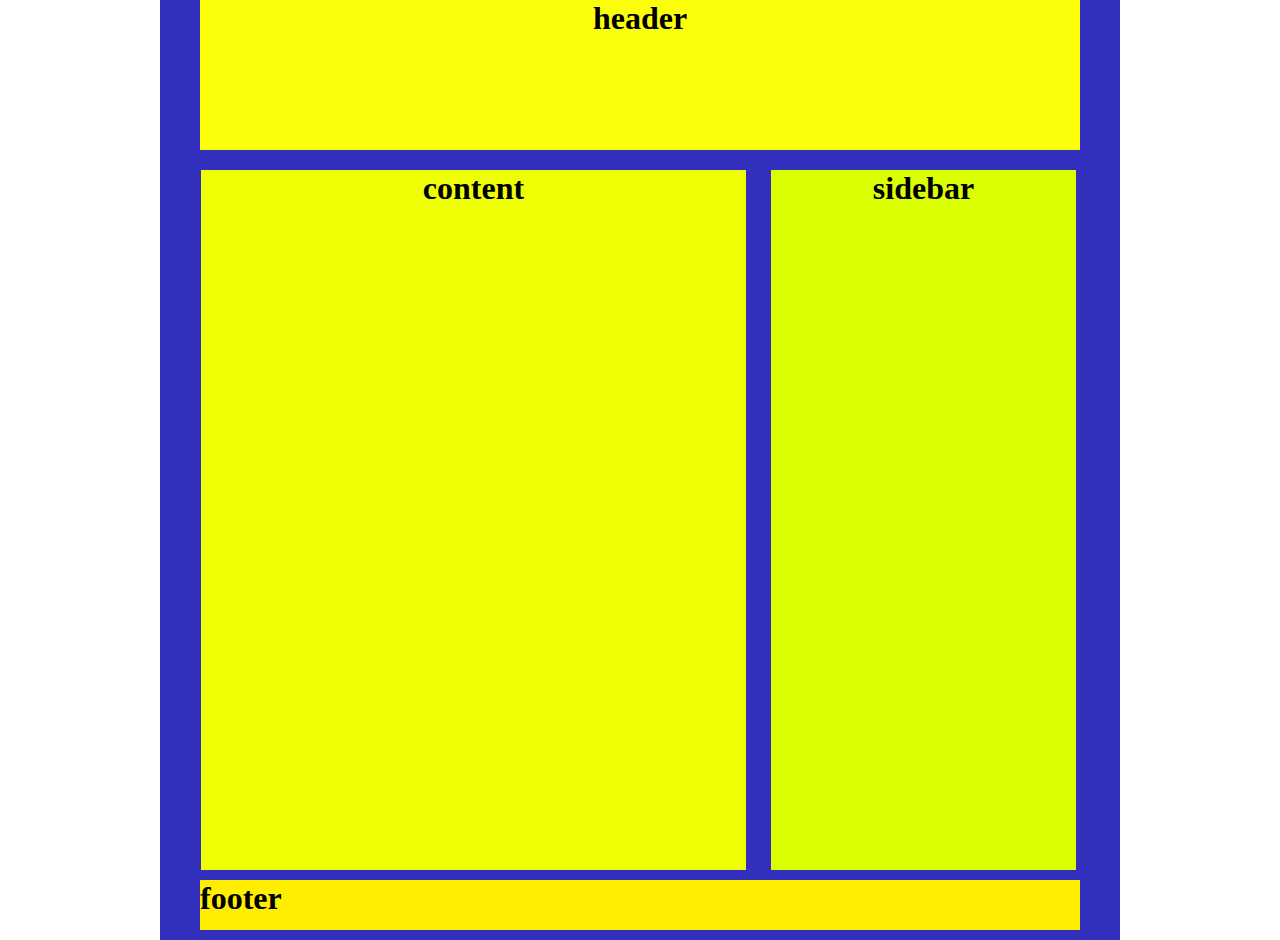
==== index.html @ e9307d13 "test" ====
<!DOCTYPE html>
<html lang="en">

<head>
    <meta charset="UTF-8">
    <meta name="viewport" content="width=device-width, initial-scale=1.0">
    <meta>
    <http-equiv="X-UA-Compatible"content="ie=edge">
        <title>Layout</title>
        <link rel="stylesheet" href="style.css">
</head>

<body>

    <div class="container">
        <header>
            <h1>header</h1>
        </header>
        <section>
            <h1>content</h1>
        </section>
        <aside>
            <h1>sidebar</h1>
        </aside>
        <div class="clearfix"></div>
        <footer>
            <h1>footer</h1>
        </footer>
    </div>

</body>

</html>
---- style.css ----
* {
  margin: 0;
  padding: 0;
}

.clearfix {
  clear: both;
}

.container {
  width: 960px;
  margin: 0 auto;
  background: rgb(49, 47, 187);
  overflow: hidden;
}
header {
  text-align: center;
  width: 880px;
  height: 150px;
  background: rgb(251, 255, 9);
  margin: 0 auto;
}
section {
  margin-left: 41px;
  margin-top: 20px;
  text-align: center;
  width: 545px;
  height: 700px;
  background: rgb(238, 255, 4);
  float: left;
}
aside {
  margin-left: 25px;
  margin-top: 20px;
  width: 305px;
  height: 700px;
  text-align: center;
  background: rgb(217, 255, 1);
  float: left;
}

footer {
  background: rgb(255, 238, 0);
  width: 880px;
  height: 50px;
  margin: 10px auto;
}
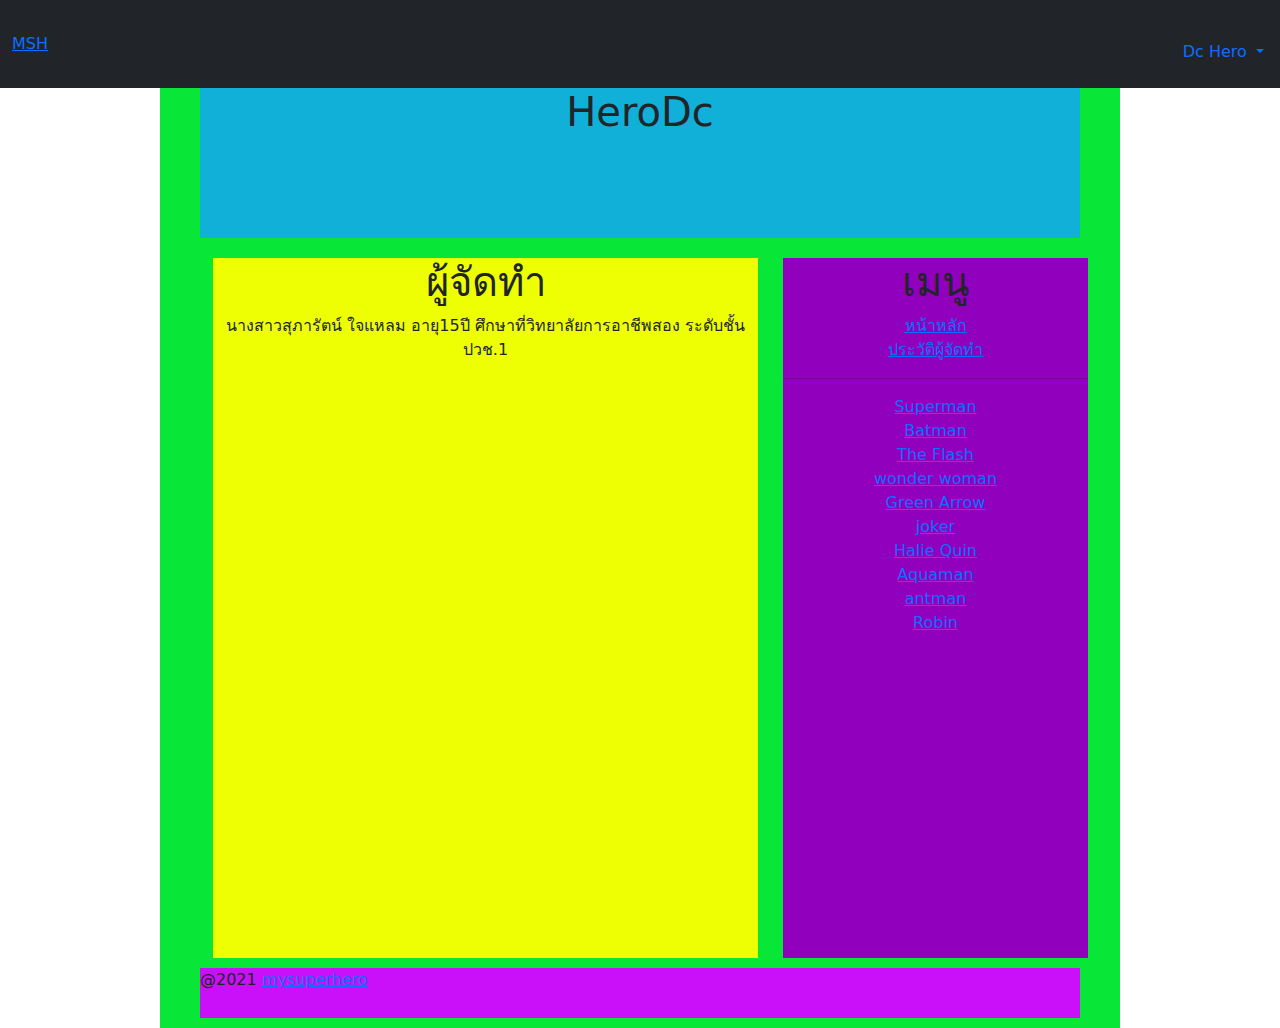
==== commit d6f1c71f: "HeroDc" ====
--- a/index.html
+++ b/index.html
@@ -1,33 +1,112 @@
 <!DOCTYPE html>
 <html lang="en">
+  <head>
+    <meta charset="UTF-8" />
+    <meta name="viewport" content="width=device-width, initial-scale=1.0" />
+    <title>mysuperhero</title>
+    <link rel="stylesheet" href="./css/bootstrap.css">
+    <link rel="stylesheet" href="style.css" />
+  </head>
+  <body>
+    <nav class="navbar navbar-expand-lg navbar-dark bg-dark">
+      <div class="container-fluid">
+        <a class="navber-brand"heef="#">MSH</a>
+        <button
+        class="navbar-toggler"
+        type="button"
+        data-bs-toggle="collapse"
+        data-bs-target="#navberSupportedcontent"
+        aria-controls="navberSupportedcontent"
+        aria-expanded="false"
+        aria-label="toggle navigation"
+        >
+        <span class="navber-toggle-icon"></span>
+      </button>
+      </div class="collapse navbar-collapse"id="navberSupportedcontent">
+      <ul class="navber-nav me-auto mb-2 mb-lg-o">
+        <li class="nav-item dropdown"></li>
+        <a 
+        class="nav-link dropdown-toggle"
+        href="#"
+        id="navberDropdown"
+        role="button"
+        data-bs-toggle="dropdown"
+        aria-expanded="false"
+        >
+        Dc Hero
+      </a>
+      <ul class="dropdown-menu"aria-labelledby="navberDropdown">
+        <li><a class="dropdown-item"href="C01.html">Superman</a></li>
+        <li><a class="dropdown-item"href="C02.html">Batman</a></li>
+        <li><a class="dropdown-item"href="C03.html">The Flash</a></li>
+        <li><a class="dropdown-item"href="C04.html">wonder woman</a></li>
+        <li><a class="dropdown-item"href="C05.html">green Lantern</a></li>
+        <li><a class="dropdown-item"href="C06.html">joker</a></li>
+        <li><a class="dropdown-item"href="C07.html">Halie Quin</a></li>
+        <li><a class="dropdown-item"herf="C08.html">antman</a></li>
+        <li><a class="dropdown-item"herf="C09.html">Aquaman</a></li>
+        <li><a class="dropdown-item"href="C10.html">Cyborg</a></li>
+      </ul>
+      </ul>
+    </nav>
 
-<head>
-    <meta charset="UTF-8">
-    <meta name="viewport" content="width=device-width, initial-scale=1.0">
-    <meta>
-    <http-equiv="X-UA-Compatible"content="ie=edge">
-        <title>Layout</title>
-        <link rel="stylesheet" href="style.css">
-</head>
-
-<body>
+    <script src="./js/bootstrap.js"></script>
 
     <div class="container">
-        <header>
-            <h1>header</h1>
-        </header>
-        <section>
-            <h1>content</h1>
-        </section>
-        <aside>
-            <h1>sidebar</h1>
-        </aside>
-        <div class="clearfix"></div>
-        <footer>
-            <h1>footer</h1>
-        </footer>
+      <header>
+        <h1>HeroDc</h1>
+
+      </header>
+      <section>
+        <h1>ผู้จัดทำ</h1>
+        
+        <p>
+          นางสาวสุภารัตน์ ใจแหลม อายุ15ปี ศึกษาที่วิทยาลัยการอาชีพสอง ระดับชั้นปวช.1
+        </p>
+
+      </section>
+      <aside>
+        <h1>เมนู</h1>
+        <a href="./ประวัติ.html" target="_blank" rel="noopener noreferrer">หน้าหลัก</a>
+        <br />
+        <a href="index copy.html" target="_blank" rel="noopener noreferrer"
+          >ประวัติผู้จัดทำ</a
+        >
+        <hr />
+        <a href="C01.html" target="_blank" rel="noopener noreferrer">Superman</a>
+        <br />
+        <a href="C02.html" target="_blank" rel="noopener noreferrer">Batman</a>
+        <br />
+        <a href="C03.html" target="_blank" rel="noopener noreferrer">The Flash</a>
+        <br />
+        <a href="C04.html" target="_blank" rel="noopener noreferrer">wonder woman</a>
+        <br />
+        <a href="C05.html" target="_blank" rel="noopener noreferrer">Green Arrow</a>
+        <br />
+        <a href="C06.html" target="_blank" rel="noopener noreferrer">joker</a>
+        <br />
+        <a href="C07.html" target="_blank" rel="noopener noreferrer">Halie Quin</a>
+        <br />
+        <a href="C08.html" target="_blank" rel="noopener noreferrer">Aquaman</a>
+        <br />
+        <a href="C09.html" target="_blank" rel="noopener noreferrer">antman</a>
+        <br />
+        <a href="C10.html" target="_blank" rel="noopener noreferrer">Robin</a>
+      </aside>
+
+      <div class="clearfix"></div>
+
+      <footer>
+        <p>
+          @2021
+          <A
+          href="https://nathees.com"
+          target="_blank"
+          rel="noopenr noreferrer"
+          >mysuperhero
+        </A>
+        </p>
+      </footer>
     </div>
-
-</body>
-
-</html>
+  </body>
+</html>--- a/style.css
+++ b/style.css
@@ -10,14 +10,14 @@
 .container {
   width: 960px;
   margin: 0 auto;
-  background: rgb(49, 47, 187);
+  background: rgb(8, 231, 56);
   overflow: hidden;
 }
 header {
   text-align: center;
   width: 880px;
   height: 150px;
-  background: rgb(251, 255, 9);
+  background: rgb(16, 176, 216);
   margin: 0 auto;
 }
 section {
@@ -35,12 +35,12 @@
   width: 305px;
   height: 700px;
   text-align: center;
-  background: rgb(217, 255, 1);
+  background: rgb(145, 1, 189);
   float: left;
 }
 
 footer {
-  background: rgb(255, 238, 0);
+  background: rgb(202, 16, 248);
   width: 880px;
   height: 50px;
   margin: 10px auto;
